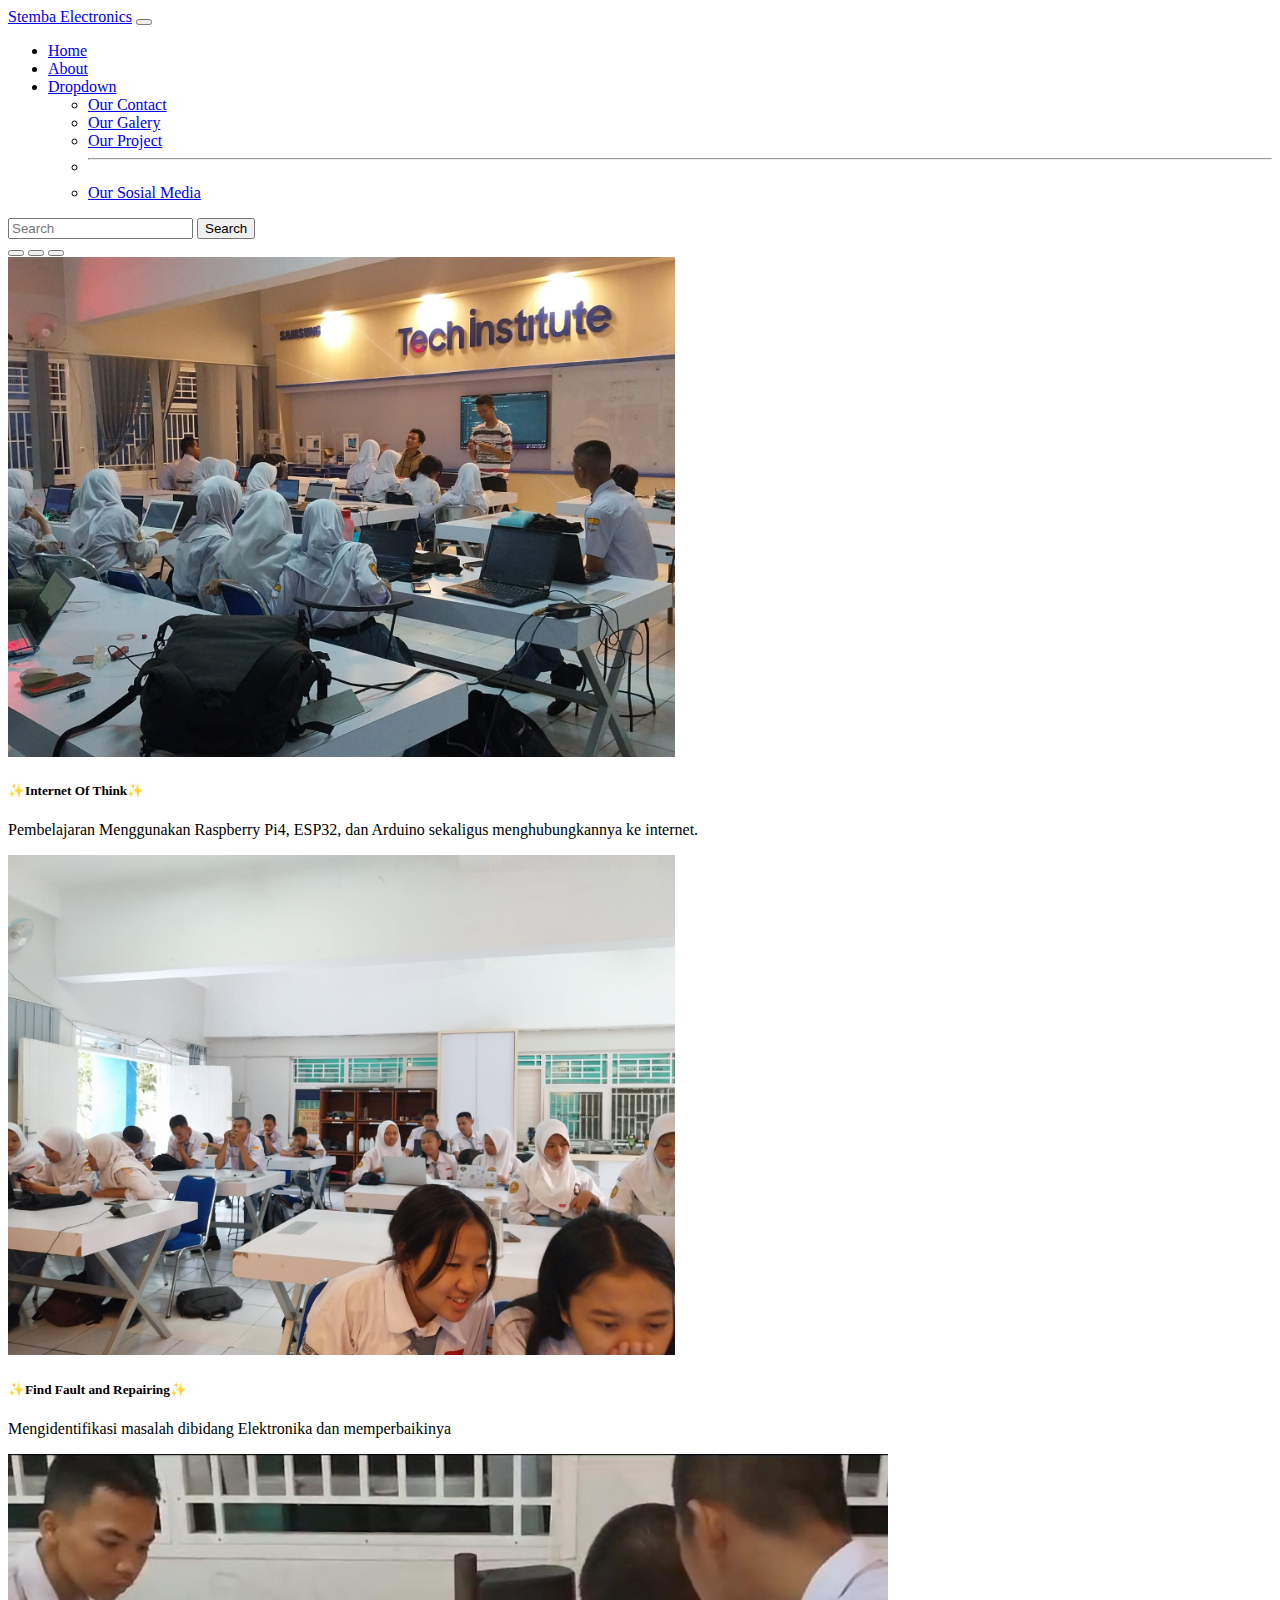
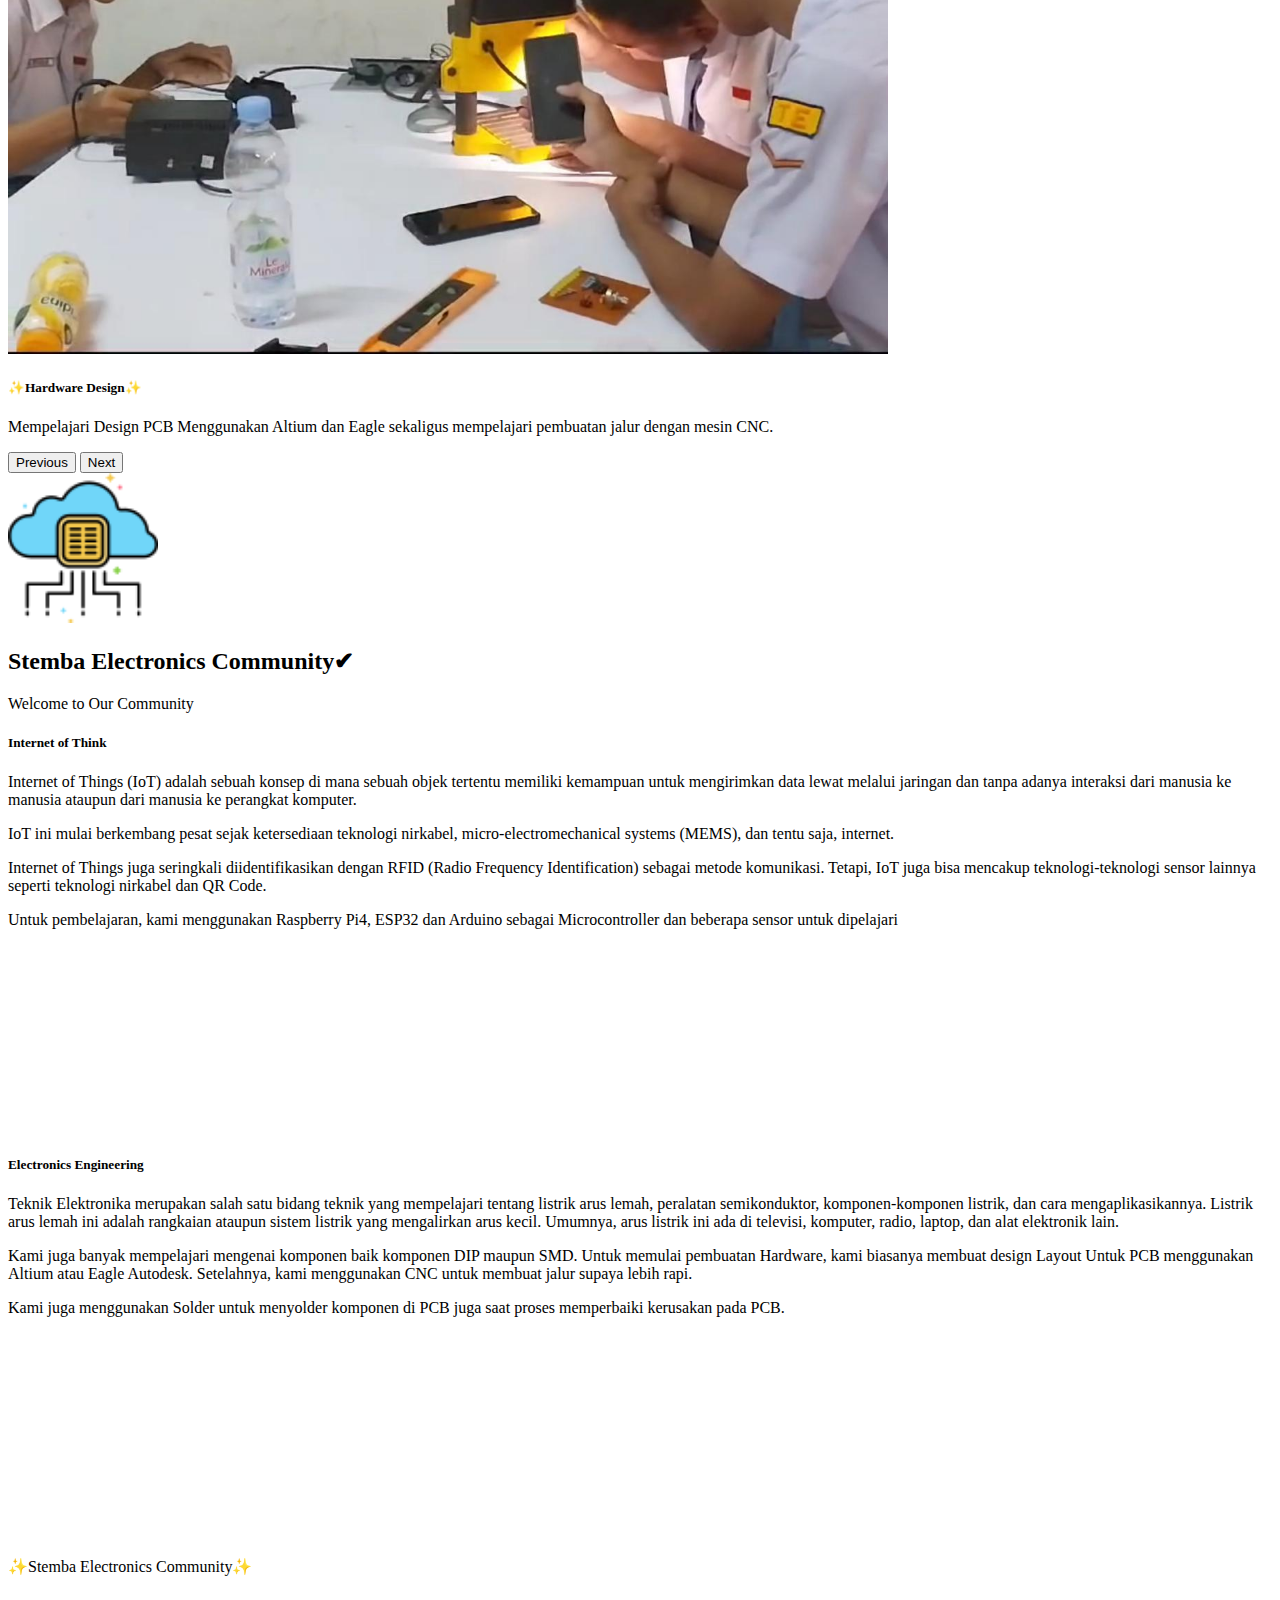
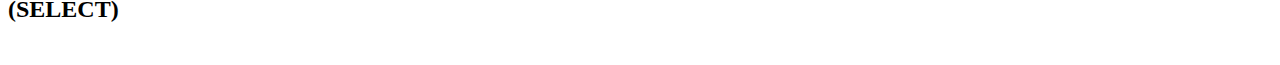
==== index.html @ 823019fb "Add files via upload" ====
<!DOCTYPE html>
<html lang="en">

<head>
  <meta charset="UTF-8">
  <meta name="viewport" content="width=device-width, initial-scale=1.0">
  <link href="https://cdn.jsdelivr.net/npm/bootstrap@5.3.2/dist/css/bootstrap.min.css" rel="stylesheet"
    integrity="sha384-T3c6CoIi6uLrA9TneNEoa7RxnatzjcDSCmG1MXxSR1GAsXEV/Dwwykc2MPK8M2HN" crossorigin="anonymous">
  <title>Electronics Community</title>
</head>

<body class="bg-dark">
  <!-- CODE NAVBAR -->
  <nav class="navbar navbar-expand-lg navbar-dark bg-dark text-light sticky-top">
    <div class="container-fluid">
      <a class="navbar-brand" href="#">Stemba Electronics</a>
      <button class="navbar-toggler" type="button" data-bs-toggle="collapse" data-bs-target="#navbarSupportedContent"
        aria-controls="navbarSupportedContent" aria-expanded="false" aria-label="Toggle navigation">
        <span class="navbar-toggler-icon"></span>
      </button>
      <div class="collapse navbar-collapse" id="navbarSupportedContent">
        <ul class="navbar-nav me-auto mb-2 mb-lg-0">
          <li class="nav-item">
            <a class="nav-link active" aria-current="page" href="#">Home</a>
          </li>
          <li class="nav-item">
            <a class="nav-link" href="/MyPorto/about/aboutMe.html">About</a>
          </li>
          <li class="nav-item dropdown">
            <a class="nav-link dropdown-toggle" href="#" role="button" data-bs-toggle="dropdown" aria-expanded="false">
              Dropdown
            </a>
            <ul class="dropdown-menu">
              <li><a class="dropdown-item" href="/MyPorto/contact/contact.html">Our Contact</a></li>
              <li><a class="dropdown-item" href="/MyPorto/galery/galery.html">Our Galery</a></li>
              <li><a class="dropdown-item" href="/MyPorto/Project/ourProject.html">Our Project</a></li>
              <li>
                <hr class="dropdown-divider">
              </li>
              <li><a class="dropdown-item" href="/MyPorto/sosmed/sosmed.html">Our Sosial Media</a></li>
            </ul>
          </li>
        </ul>
        <form class="d-flex" role="search">
          <input class="form-control me-2" type="search" placeholder="Search" aria-label="Search">
          <button class="btn btn-outline-light" type="submit">Search</button>
        </form>
      </div>
    </div>
  </nav>
  <!-- CODE NAVBAR SELESAI -->

  <!-- first layout start -->
  <div class="container-fluid text-light">

    <!-- carousel images -->
    <div id="carouselExampleCaptions" class="carousel slide" data-bs-ride="caraousel">
      <div class="carousel-indicators">
        <button type="button" data-bs-target="#carouselExampleCaptions" data-bs-slide-to="0" class="active"
          aria-current="true" aria-label="Slide 1"></button>
        <button type="button" data-bs-target="#carouselExampleCaptions" data-bs-slide-to="1"
          aria-label="Slide 2"></button>
        <button type="button" data-bs-target="#carouselExampleCaptions" data-bs-slide-to="2"
          aria-label="Slide 3"></button>
      </div>
      <div class="carousel-inner">
        <div class="carousel-item active">
          <img src="/image/image1.jpg" class="d-block w-100" alt="..." style="height: 500px; ">
          <div class="carousel-caption">
            <h5>✨Internet Of Think✨</h5>
            <p>Pembelajaran Menggunakan Raspberry Pi4, ESP32, dan Arduino sekaligus menghubungkannya ke internet.</p>
          </div>
        </div>
        <div class="carousel-item">
          <img src="/image/WhatsApp Image 2023-11-16 at 10.34.41_86ec4b29.jpg" class="d-block w-100"
            alt="..." style="height: 500px;">
          <div class="carousel-caption">
            <h5>✨Find Fault and Repairing✨</h5>
            <p>Mengidentifikasi masalah dibidang Elektronika dan memperbaikinya</p>
          </div>
        </div>
        <div class="carousel-item">
          <img src="/image/image3.jpg" class="d-block w-100" alt="..." style="height: 500px;">
          <div class="carousel-caption">
            <h5>✨Hardware Design✨</h5>
            <p>Mempelajari Design PCB Menggunakan Altium dan Eagle sekaligus mempelajari pembuatan jalur dengan mesin
              CNC.</p>
          </div>
        </div>
      </div>
      <button class="carousel-control-prev" type="button" data-bs-target="#carouselExampleCaptions"
        data-bs-slide="prev">
        <span class="carousel-control-prev-icon" aria-hidden="true"></span>
        <span class="visually-hidden">Previous</span>
      </button>
      <button class="carousel-control-next" type="button" data-bs-target="#carouselExampleCaptions"
        data-bs-slide="next">
        <span class="carousel-control-next-icon" aria-hidden="true"></span>
        <span class="visually-hidden">Next</span>
      </button>
    </div>
    <!-- end caraousel images -->

    <!-- icon and welcome start -->
    <div class="row text-center align-items-center mt-4 ">
      <div class="col-12">
        <img src="/image/icons8.png" width="150" height="150" />
        <h2>Stemba Electronics Community✔</h2>
        <p>Welcome to Our Community</p>
      </div>
    </div>
    <!-- icon and welcome end -->

    <!-- card component start -->
    <div class="row mt-4">
      <div class="col-sm-6 mb-3 mb-sm-0">
        <div class="card" style="height: 400px;">
          <div class="card-body">
            <h5 class="card-title text-center">Internet of Think</h5>
            <p class="card-text">Internet of Things (IoT) adalah sebuah konsep di mana sebuah objek tertentu memiliki
              kemampuan untuk mengirimkan data lewat melalui jaringan dan tanpa adanya interaksi dari manusia ke manusia
              ataupun dari manusia ke perangkat komputer.</p>

            <p class="card-text">IoT ini mulai berkembang pesat sejak ketersediaan teknologi nirkabel,
              micro-electromechanical systems
              (MEMS), dan tentu saja, internet.</p>

            <p class="card-text">Internet of Things juga seringkali diidentifikasikan dengan RFID (Radio Frequency
              Identification) sebagai
              metode komunikasi. Tetapi, IoT juga bisa mencakup teknologi-teknologi sensor lainnya seperti teknologi
              nirkabel dan QR Code.</p>
            <p class="card-text">Untuk pembelajaran, kami menggunakan Raspberry Pi4, ESP32 dan Arduino sebagai
              Microcontroller dan beberapa sensor untuk dipelajari</p>
          </div>
        </div>
      </div>
      <div class="col-sm-6">
        <div class="card" style="height: 400px;">
          <div class="card-body">
            <h5 class="card-title text-center">Electronics Engineering</h5>
            <p class="card-text">Teknik Elektronika merupakan salah satu bidang teknik yang mempelajari tentang
              listrik arus lemah, peralatan semikonduktor, komponen-komponen listrik, dan cara mengaplikasikannya.
              Listrik arus lemah ini adalah rangkaian ataupun sistem listrik yang mengalirkan arus kecil. Umumnya, arus
              listrik ini ada di televisi, komputer, radio, laptop, dan alat elektronik lain.
            </p>
            <p class="card-text">Kami juga banyak mempelajari mengenai komponen baik komponen DIP maupun SMD. Untuk
              memulai pembuatan Hardware, kami biasanya membuat design Layout Untuk PCB menggunakan Altium atau Eagle
              Autodesk. Setelahnya, kami menggunakan CNC untuk membuat jalur supaya lebih rapi.
            </p>
            <p class="card-text">
              Kami juga menggunakan Solder untuk menyolder komponen di PCB juga saat proses memperbaiki kerusakan pada PCB.
            </p>
          </div>
        </div>
      </div>
    </div>
    <!-- card component end -->

      <!-- Footer Start -->
    <div class="alert alert-dark mt-5 justify-content-center text-center" role="alert" style="width: 100%; height: 100px;">
    ✨Stemba Electronics Community✨
    <h2 class="card-text">(SELECT)</h2>
    </div>
  <!-- Footer End -->

  </div>
  <!-- first Layout end -->



  <script src="https://cdn.jsdelivr.net/npm/bootstrap@5.3.2/dist/js/bootstrap.bundle.min.js"
    integrity="sha384-C6RzsynM9kWDrMNeT87bh95OGNyZPhcTNXj1NW7RuBCsyN/o0jlpcV8Qyq46cDfL"
    crossorigin="anonymous"></script>
</body>

</html>
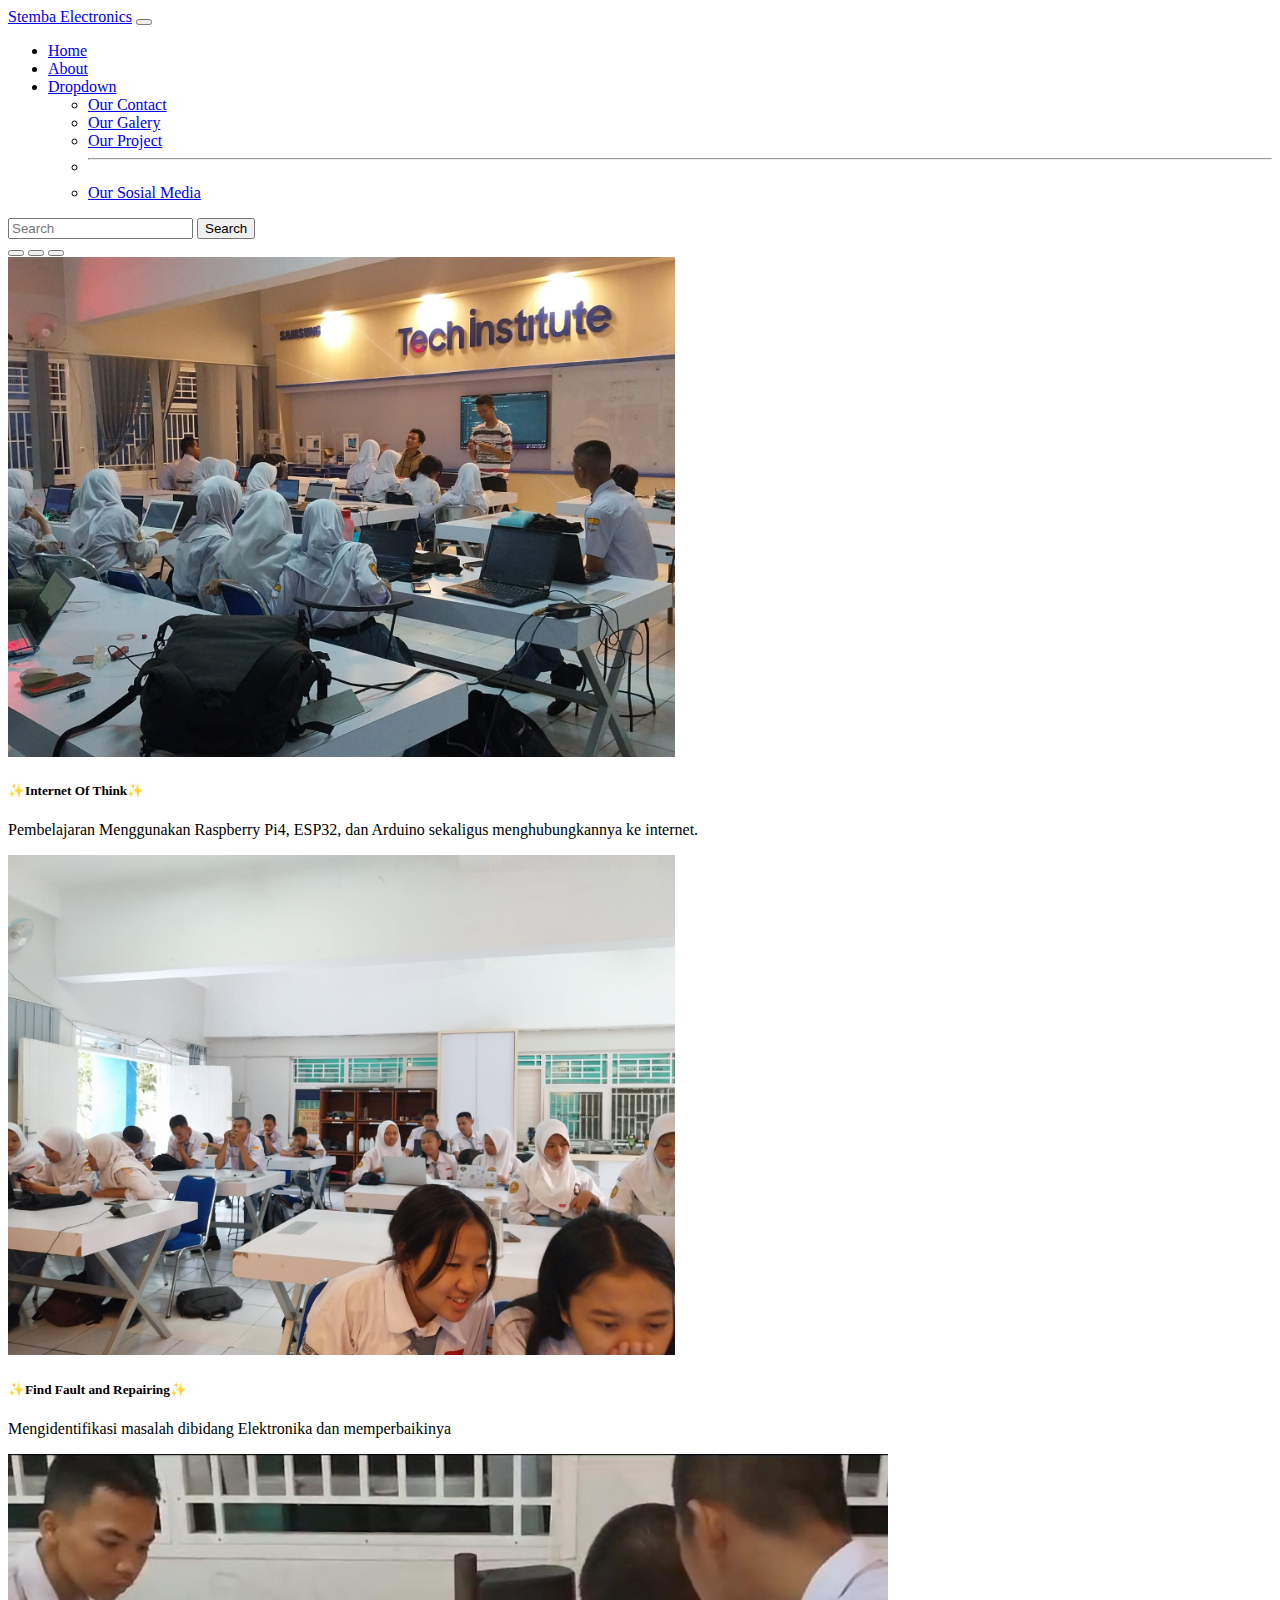
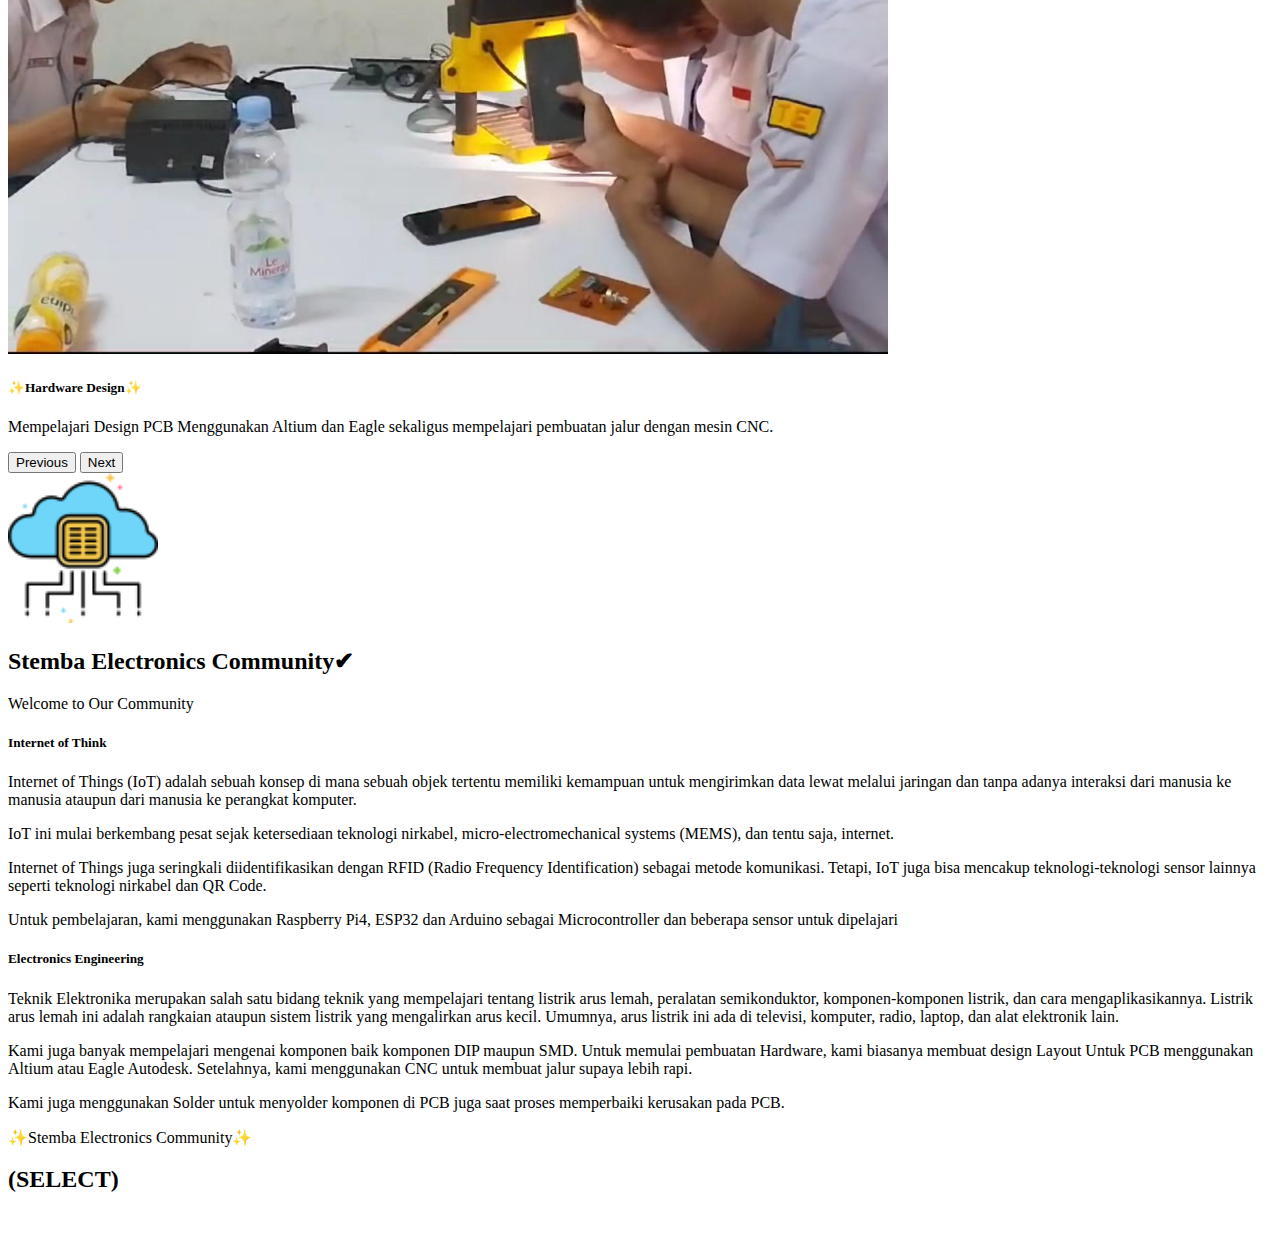
==== commit 0e1adfd7: "Add files via upload" ====
--- a/index.html
+++ b/index.html
@@ -24,20 +24,20 @@
             <a class="nav-link active" aria-current="page" href="#">Home</a>
           </li>
           <li class="nav-item">
-            <a class="nav-link" href="/MyPorto/about/aboutMe.html">About</a>
+            <a class="nav-link" href="aboutMe.html">About</a>
           </li>
           <li class="nav-item dropdown">
             <a class="nav-link dropdown-toggle" href="#" role="button" data-bs-toggle="dropdown" aria-expanded="false">
               Dropdown
             </a>
             <ul class="dropdown-menu">
-              <li><a class="dropdown-item" href="/MyPorto/contact/contact.html">Our Contact</a></li>
-              <li><a class="dropdown-item" href="/MyPorto/galery/galery.html">Our Galery</a></li>
-              <li><a class="dropdown-item" href="/MyPorto/Project/ourProject.html">Our Project</a></li>
+              <li><a class="dropdown-item" href="contact.html">Our Contact</a></li>
+              <li><a class="dropdown-item" href="galery.html">Our Galery</a></li>
+              <li><a class="dropdown-item" href="ourProject.html">Our Project</a></li>
               <li>
                 <hr class="dropdown-divider">
               </li>
-              <li><a class="dropdown-item" href="/MyPorto/sosmed/sosmed.html">Our Sosial Media</a></li>
+              <li><a class="dropdown-item" href="sosmed.html">Our Sosial Media</a></li>
             </ul>
           </li>
         </ul>
@@ -65,14 +65,14 @@
       </div>
       <div class="carousel-inner">
         <div class="carousel-item active">
-          <img src="/image/image1.jpg" class="d-block w-100" alt="..." style="height: 500px; ">
+          <img src="image/image1.jpg" class="d-block w-100" alt="..." style="height: 500px; ">
           <div class="carousel-caption">
             <h5>✨Internet Of Think✨</h5>
             <p>Pembelajaran Menggunakan Raspberry Pi4, ESP32, dan Arduino sekaligus menghubungkannya ke internet.</p>
           </div>
         </div>
         <div class="carousel-item">
-          <img src="/image/WhatsApp Image 2023-11-16 at 10.34.41_86ec4b29.jpg" class="d-block w-100"
+          <img src="image/WhatsApp Image 2023-11-16 at 10.34.41_86ec4b29.jpg" class="d-block w-100"
             alt="..." style="height: 500px;">
           <div class="carousel-caption">
             <h5>✨Find Fault and Repairing✨</h5>
@@ -80,7 +80,7 @@
           </div>
         </div>
         <div class="carousel-item">
-          <img src="/image/image3.jpg" class="d-block w-100" alt="..." style="height: 500px;">
+          <img src="image/image3.jpg" class="d-block w-100" alt="..." style="height: 500px;">
           <div class="carousel-caption">
             <h5>✨Hardware Design✨</h5>
             <p>Mempelajari Design PCB Menggunakan Altium dan Eagle sekaligus mempelajari pembuatan jalur dengan mesin
@@ -104,7 +104,7 @@
     <!-- icon and welcome start -->
     <div class="row text-center align-items-center mt-4 ">
       <div class="col-12">
-        <img src="/image/icons8.png" width="150" height="150" />
+        <img src="image/icons8.png" width="150" height="150" />
         <h2>Stemba Electronics Community✔</h2>
         <p>Welcome to Our Community</p>
       </div>
@@ -114,7 +114,7 @@
     <!-- card component start -->
     <div class="row mt-4">
       <div class="col-sm-6 mb-3 mb-sm-0">
-        <div class="card" style="height: 400px;">
+        <div class="card" style="height: auto;">
           <div class="card-body">
             <h5 class="card-title text-center">Internet of Think</h5>
             <p class="card-text">Internet of Things (IoT) adalah sebuah konsep di mana sebuah objek tertentu memiliki
@@ -135,8 +135,8 @@
         </div>
       </div>
       <div class="col-sm-6">
-        <div class="card" style="height: 400px;">
-          <div class="card-body">
+        <div class="card" style="height: auto;">
+          <div class="card-body ">
             <h5 class="card-title text-center">Electronics Engineering</h5>
             <p class="card-text">Teknik Elektronika merupakan salah satu bidang teknik yang mempelajari tentang
               listrik arus lemah, peralatan semikonduktor, komponen-komponen listrik, dan cara mengaplikasikannya.
